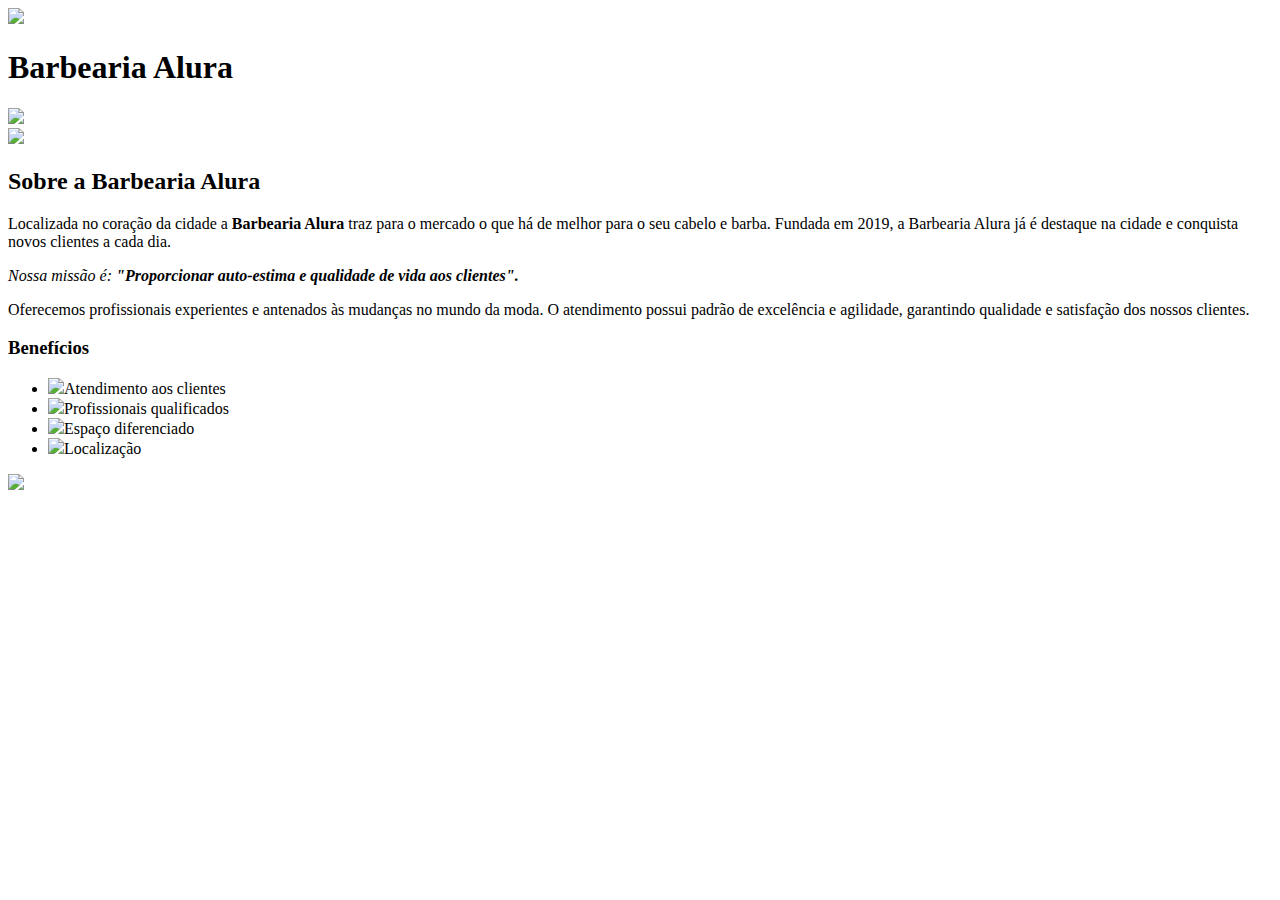
==== index.html @ a61dff45 "landing-page-html-css" ====
<!DOCTYPE html>
<html lang="en">
<head>
    <meta charset="UTF-8">
    <meta http-equiv="X-UA-Compatible" content="IE=edge">
    <meta name="viewport" content="width=device-width, initial-scale=1.0">
    <title>Barbearia Alura</title>
    <link rel="stylesheet" href="./style.css">
</head>

<body>
    <header>
        <img src="./img/icon-principal.png" id="icon-principal">
        <h1>Barbearia Alura</h1>
    </header>
    <img src="./img/banner.jpg" id="banner">
    
    <div class="principal">
        <div id="titulo">
            <img src="./img/icon-principal.png" id="icon-titulo">
            <h2>Sobre a Barbearia Alura</h2>
        </div>

        <p>Localizada no coração da cidade a <strong>Barbearia Alura</strong> traz para o mercado o que há de melhor para o seu cabelo e barba. Fundada em 2019, a Barbearia Alura já é destaque na cidade e conquista novos clientes a cada dia.</p>
    
        <p><em>Nossa missão é: <strong>"Proporcionar auto-estima e qualidade de vida aos clientes".</strong></em></p>
    
        <p>Oferecemos profissionais experientes e antenados às mudanças no mundo da moda. O atendimento possui padrão de excelência e agilidade, garantindo qualidade e satisfação dos nossos clientes.</p>
    </div>

    <div class="beneficios">
        <h3 id="titulo-beneficios">Benefícios</h3>
        <ul class="lista">
            <li class="item"><img src="./img/icon-list.png" class="icon">Atendimento aos clientes</li>
            <li class="item"><img src="./img/icon-list.png" class="icon">Profissionais qualificados</li>
            <li class="item"><img src="./img/icon-list.png" class="icon">Espaço diferenciado</li>
            <li class="item"><img src="./img/icon-list.png" class="icon">Localização</li>
        </ul>
        <img src="./img/img-beneficios.jpg" id="img-beneficios">
    </div>

</body>
</html>
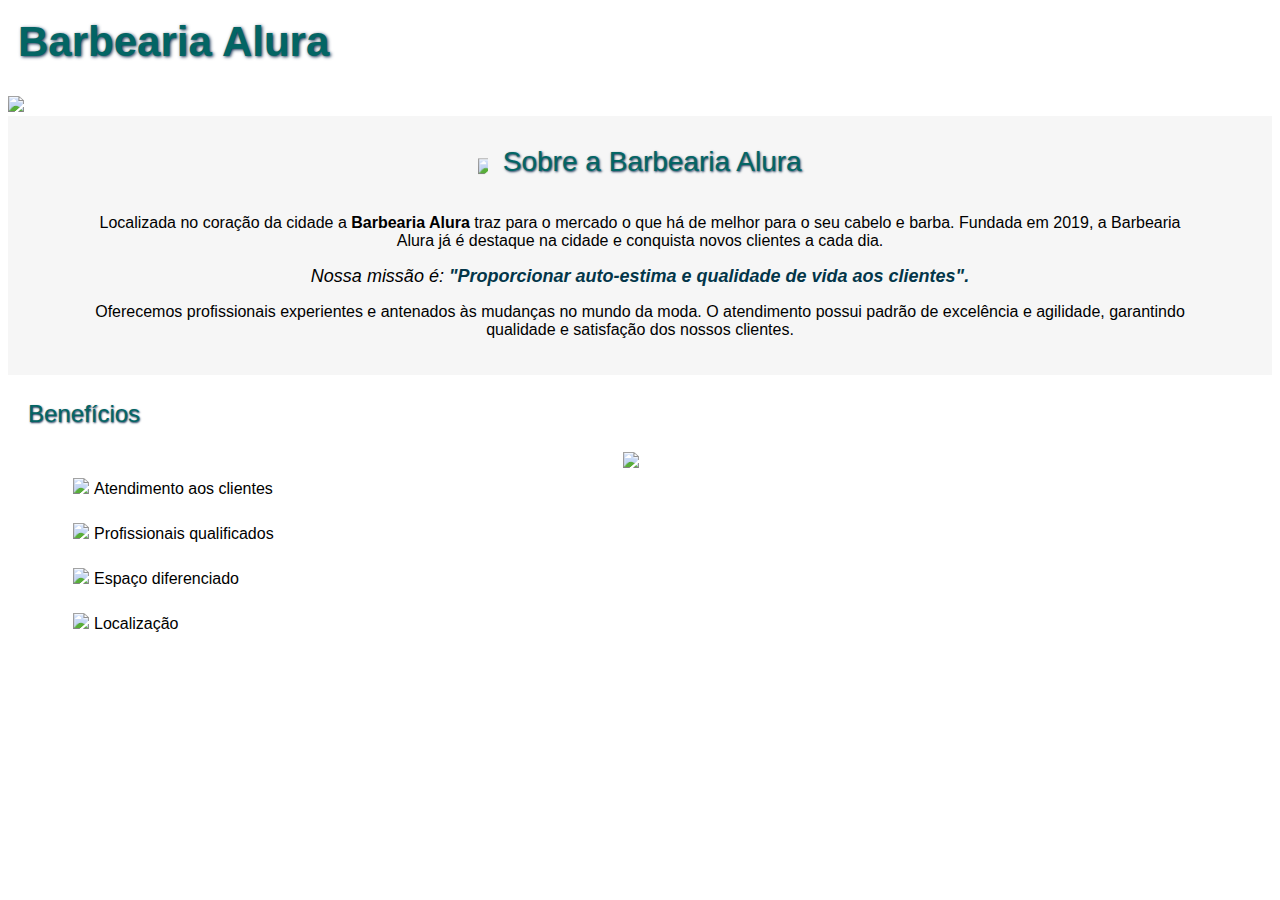
==== commit e517d099: "landing-page-html-css" ====
--- a/index.html
+++ b/index.html
@@ -10,34 +10,37 @@
 
 <body>
     <header>
-        <img src="./img/icon-principal.png" id="icon-principal">
-        <h1>Barbearia Alura</h1>
+        <p id="titulo-header">Barbearia Alura</p>
     </header>
     <img src="./img/banner.jpg" id="banner">
     
-    <div class="principal">
-        <div id="titulo">
-            <img src="./img/icon-principal.png" id="icon-titulo">
-            <h2>Sobre a Barbearia Alura</h2>
+    <main>
+        <div class="principal">
+            <div id="titulo-main">
+                <img src="./img/icon-principal.png" id="icon-principal">
+                <p id="titulo-sobre">Sobre a Barbearia Alura</p>
+            </div>
+
+            <section id="sobre-alura">
+                <p>Localizada no coração da cidade a <strong>Barbearia Alura</strong> traz para o mercado o que há de melhor para o seu cabelo e barba. Fundada em 2019, a Barbearia Alura já é destaque na cidade e conquista novos clientes a cada dia.</p>
+        
+                <p><em>Nossa missão é: <strong>"Proporcionar auto-estima e qualidade de vida aos clientes".</strong></em></p>
+        
+                <p>Oferecemos profissionais experientes e antenados às mudanças no mundo da moda. O atendimento possui padrão de excelência e agilidade, garantindo qualidade e satisfação dos nossos clientes.</p>
+            </section>
         </div>
 
-        <p>Localizada no coração da cidade a <strong>Barbearia Alura</strong> traz para o mercado o que há de melhor para o seu cabelo e barba. Fundada em 2019, a Barbearia Alura já é destaque na cidade e conquista novos clientes a cada dia.</p>
-    
-        <p><em>Nossa missão é: <strong>"Proporcionar auto-estima e qualidade de vida aos clientes".</strong></em></p>
-    
-        <p>Oferecemos profissionais experientes e antenados às mudanças no mundo da moda. O atendimento possui padrão de excelência e agilidade, garantindo qualidade e satisfação dos nossos clientes.</p>
-    </div>
-
-    <div class="beneficios">
-        <h3 id="titulo-beneficios">Benefícios</h3>
-        <ul class="lista">
-            <li class="item"><img src="./img/icon-list.png" class="icon">Atendimento aos clientes</li>
-            <li class="item"><img src="./img/icon-list.png" class="icon">Profissionais qualificados</li>
-            <li class="item"><img src="./img/icon-list.png" class="icon">Espaço diferenciado</li>
-            <li class="item"><img src="./img/icon-list.png" class="icon">Localização</li>
-        </ul>
-        <img src="./img/img-beneficios.jpg" id="img-beneficios">
-    </div>
+        <div class="beneficios">
+            <p id="titulo-beneficios">Benefícios</p>
+            <ul class="lista">
+                <li class="item"><img src="./img/icon-list.png" class="icon">Atendimento aos clientes</li>
+                <li class="item"><img src="./img/icon-list.png" class="icon">Profissionais qualificados</li>
+                <li class="item"><img src="./img/icon-list.png" class="icon">Espaço diferenciado</li>
+                <li class="item"><img src="./img/icon-list.png" class="icon">Localização</li>
+            </ul>
+            <img src="./img/img-beneficios.jpg" id="img-beneficios">
+        </div>
+    </main>
 
 </body>
 </html>--- a/style.css
+++ b/style.css
@@ -0,0 +1,97 @@
+:root {
+    font-family: 'Segoe UI', Tahoma, Geneva, Verdana, sans-serif;
+    font-size: 16px;
+}
+
+#titulo-header {
+    display: inline-block;
+    padding: 0;
+    margin: 10px;
+    margin-bottom: 30px;
+    font-size: 42px;
+    font-weight: 600;
+}
+
+#titulo-header, #titulo-sobre, #titulo-beneficios {
+    color: #036564;
+    text-shadow: #122f51 0.03em 0.03em 0.08em;
+}
+
+#banner {
+    width: 100%;
+}
+
+.principal {
+    background: #f6f6f6;
+    padding: 10px 20px;
+    text-align: center;
+}
+
+#titulo-main {
+    padding: 10px;
+}
+
+#titulo-sobre {
+    padding: 0;
+    margin: 10px 0px;
+    font-size: 28px;
+    font-weight: 500;
+}
+
+#sobre-alura {
+    padding: 0px 60px 10px;
+}
+
+#icon-principal {
+    width: 10px;
+    height: auto;
+    padding-right: 10px;
+    top: 10%;
+    transform: translate(0, 20%);
+}
+
+#icon-principal, #titulo-sobre {
+    display: inline-block;
+}
+
+em {
+    font-size: 18px;
+}
+
+em strong {
+    color: #033649;
+}
+
+.beneficios {
+    background: #FFF;
+    padding: 1px 20px;
+}
+
+#titulo-beneficios {
+    font-size: 24px;
+    font-weight: 400;
+}
+
+.lista {
+    list-style-type: none;
+    display: inline-block;
+    vertical-align: top;
+    width: 30%;
+    margin-right: 15%;
+}
+
+.item {
+    margin-bottom: 10px;
+    padding: 5px;
+}
+
+.icon {
+    width: 15px;
+    margin-right: 5px;
+    padding-top: 5px;
+}
+
+#img-beneficios {
+    display: inline;
+    width: 40%;
+}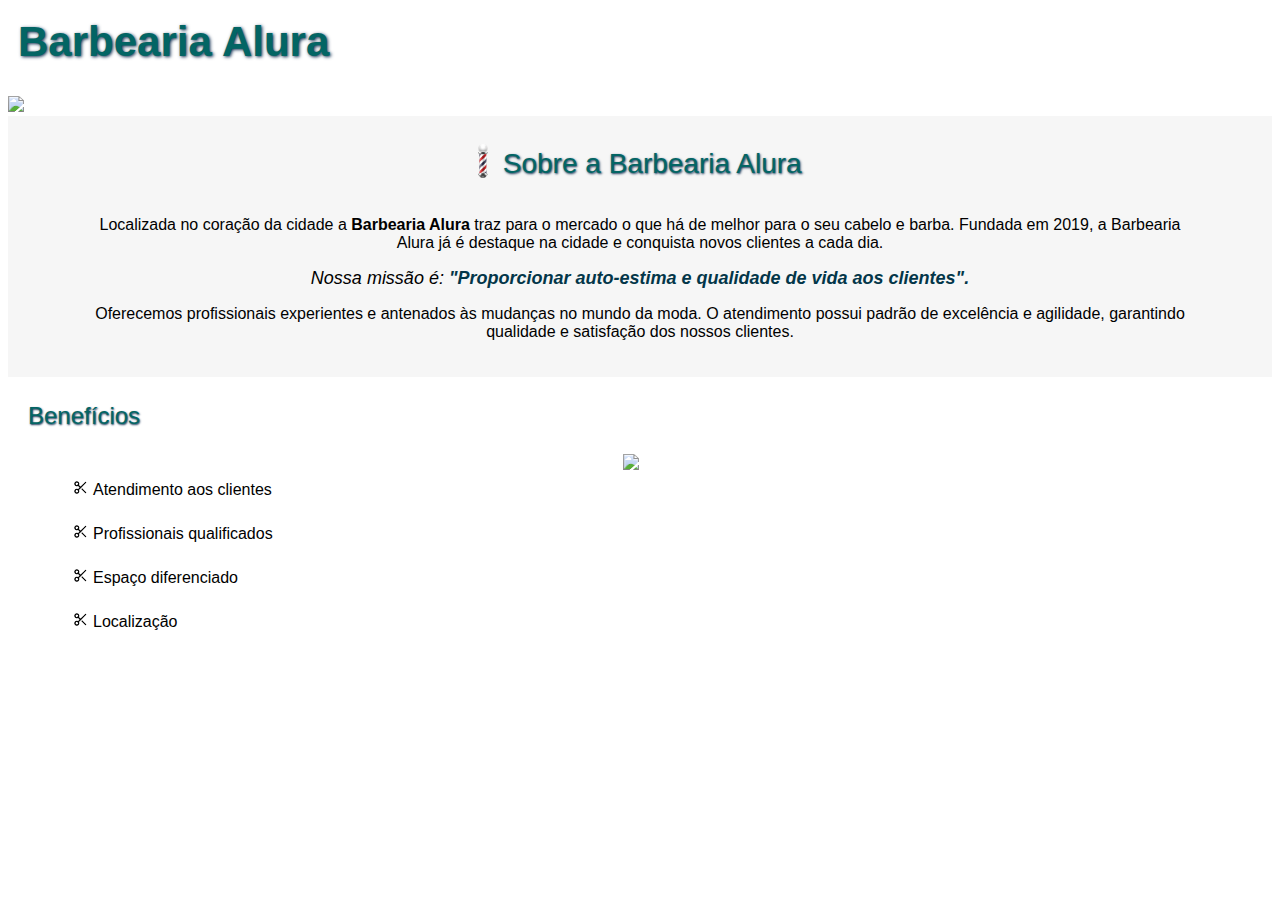
==== commit 45abf33a: "landing-page-html-css" ====
--- a/index.html
+++ b/index.html
@@ -4,8 +4,8 @@
     <meta charset="UTF-8">
     <meta http-equiv="X-UA-Compatible" content="IE=edge">
     <meta name="viewport" content="width=device-width, initial-scale=1.0">
+    <link rel="stylesheet" href="./style.css">
     <title>Barbearia Alura</title>
-    <link rel="stylesheet" href="./style.css">
 </head>
 
 <body>
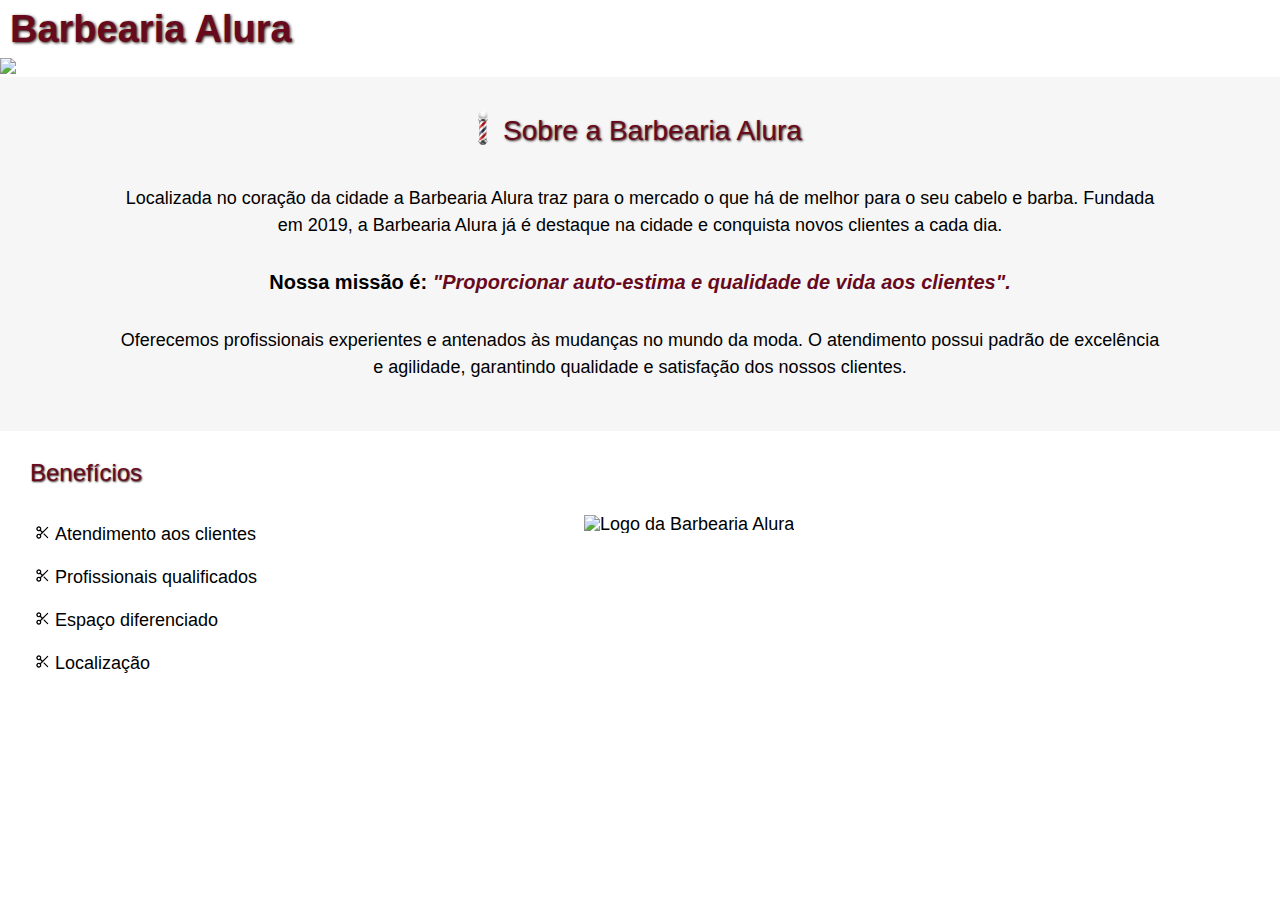
==== commit 13e8b0b0: "landing-page-html-css" ====
--- a/index.html
+++ b/index.html
@@ -1,10 +1,11 @@
 <!DOCTYPE html>
-<html lang="en">
+<html lang="pt-br">
 <head>
     <meta charset="UTF-8">
     <meta http-equiv="X-UA-Compatible" content="IE=edge">
     <meta name="viewport" content="width=device-width, initial-scale=1.0">
-    <link rel="stylesheet" href="./style.css">
+    <link rel="stylesheet" href="./style-home.css">
+    <link rel="stylesheet" href="reset.css">
     <title>Barbearia Alura</title>
 </head>
 
@@ -17,7 +18,7 @@
     <main>
         <div class="principal">
             <div id="titulo-main">
-                <img src="./img/icon-principal.png" id="icon-principal">
+                <img src="./img/icon-principal.png" id="icon-principal" alt="Logo da Barbearia Alura">
                 <p id="titulo-sobre">Sobre a Barbearia Alura</p>
             </div>
 
@@ -38,7 +39,7 @@
                 <li class="item"><img src="./img/icon-list.png" class="icon">Espaço diferenciado</li>
                 <li class="item"><img src="./img/icon-list.png" class="icon">Localização</li>
             </ul>
-            <img src="./img/img-beneficios.jpg" id="img-beneficios">
+            <img src="./img/img-beneficios.jpg" id="img-beneficios" alt="Logo da Barbearia Alura">
         </div>
     </main>
 
--- a/style-home.css
+++ b/style-home.css
@@ -0,0 +1,104 @@
+:root {
+    font-family: 'Segoe UI', Tahoma, Geneva, Verdana, sans-serif;
+    font-size: 18px;
+}
+
+#titulo-header {
+    display: inline-block;
+    padding: 0;
+    margin: 10px;
+    font-size: 38px;
+    font-weight: 600;
+}
+
+#titulo-header, #titulo-sobre, #titulo-beneficios {
+    color: #680a1d;
+    text-shadow: #241714 0.03em 0.03em 0.08em;
+}
+
+#banner {
+    width: 100%;
+}
+
+.principal {
+    background: #f6f6f6;
+    padding: 10px 20px;
+    text-align: center;
+}
+
+#titulo-main {
+    padding: 10px;
+}
+
+#titulo-sobre {
+    padding: 0;
+    margin: 20px 0px 30px;
+    font-size: 28px;
+    font-weight: 500;
+}
+
+#sobre-alura {
+    padding: 0px 100px 10px;
+}
+
+#icon-principal {
+    width: 10px;
+    height: auto;
+    padding-right: 10px;
+    top: 10%;
+    transform: translate(0, 20%);
+}
+
+#icon-principal, #titulo-sobre {
+    display: inline-block;
+}
+
+p em {
+    font-size: 20px;
+    font-weight: bold;
+}
+
+p em strong {
+    color: #680a1d;
+    font-style: italic;
+}
+
+section p {
+    padding-bottom: 30px;
+    line-height: 1.5rem;
+}
+
+.beneficios {
+    background: #FFF;
+    padding: 30px;
+}
+
+#titulo-beneficios {
+    font-size: 24px;
+    font-weight: 400;
+    margin-bottom: 30px;
+}
+
+.lista {
+    list-style-type: none;
+    display: inline-block;
+    vertical-align: top;
+    width: 30%;
+    margin-right: 15%;
+}
+
+.item {
+    margin-bottom: 10px;
+    padding: 5px;
+}
+
+.icon {
+    width: 15px;
+    margin-right: 5px;
+    padding-top: 5px;
+}
+
+#img-beneficios {
+    display: inline;
+    width: 40%;
+}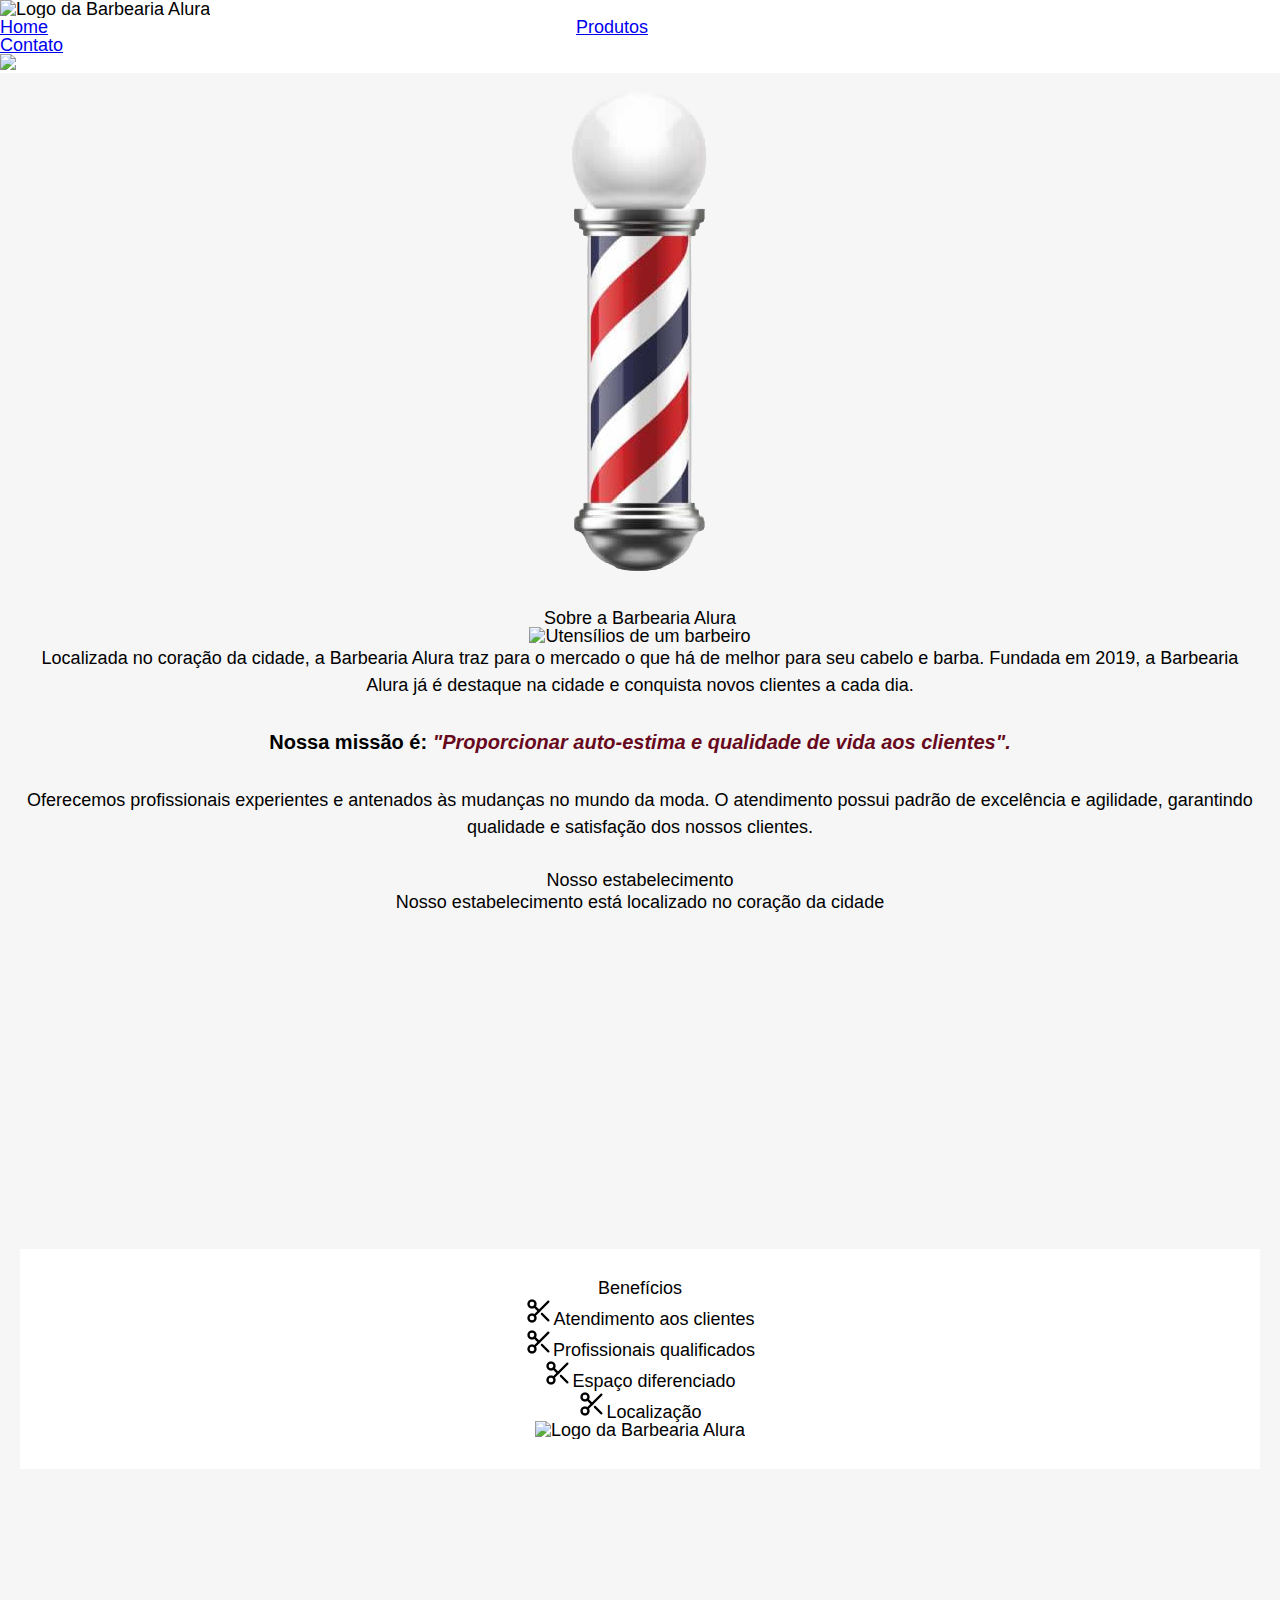
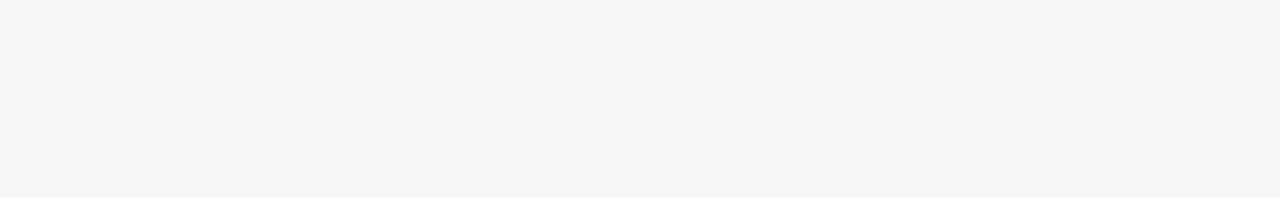
==== commit c32bdd2c: "landing-page-html-css" ====
--- a/index.html
+++ b/index.html
@@ -11,35 +11,59 @@
 
 <body>
     <header>
-        <p id="titulo-header">Barbearia Alura</p>
+        <div class="banner">
+            <img src="./img/logo-alura.png" alt="Logo da Barbearia Alura" id="logo-banner-produtos">
+            <nav class="navegacao">
+                <ul>
+                    <li class="lista"><a href="./index.html" class="lista-link">Home</a></sta>
+                    <li class="lista"><a href="./produtos.html" class="lista-link">Produtos</a></li>
+                    <li class="lista"><a href="./contato.html" class="lista-link">Contato</a></li>
+                </ul>
+            </nav>
+        </div>
     </header>
-    <img src="./img/banner.jpg" id="banner">
     
-    <main>
+    <img class="img-banner" src="./img/banner.jpg">
+    
+    <main class="main">
+        
         <div class="principal">
-            <div id="titulo-main">
-                <img src="./img/icon-principal.png" id="icon-principal" alt="Logo da Barbearia Alura">
-                <p id="titulo-sobre">Sobre a Barbearia Alura</p>
+            <div class="div-titulo-main">
+                <img src="./img/icon-principal.png" id="img-icon-principal" alt="Logo da Barbearia Alura">
+                <h2 class="titulo-principal">Sobre a Barbearia Alura</h2>
             </div>
 
-            <section id="sobre-alura">
-                <p>Localizada no coração da cidade a <strong>Barbearia Alura</strong> traz para o mercado o que há de melhor para o seu cabelo e barba. Fundada em 2019, a Barbearia Alura já é destaque na cidade e conquista novos clientes a cada dia.</p>
+            <img class="img-utensilios" src="./img/utensilios.jpg" alt="Utensílios de um barbeiro"> 
+
+            <section class="sobre-alura">
+                <p>Localizada no coração da cidade, a <strong>Barbearia Alura</strong> traz para o mercado o que há de melhor para seu cabelo e barba. Fundada em 2019, a Barbearia Alura já é destaque na cidade e conquista novos clientes a cada dia.</p>
         
                 <p><em>Nossa missão é: <strong>"Proporcionar auto-estima e qualidade de vida aos clientes".</strong></em></p>
         
                 <p>Oferecemos profissionais experientes e antenados às mudanças no mundo da moda. O atendimento possui padrão de excelência e agilidade, garantindo qualidade e satisfação dos nossos clientes.</p>
             </section>
-        </div>
 
-        <div class="beneficios">
-            <p id="titulo-beneficios">Benefícios</p>
-            <ul class="lista">
-                <li class="item"><img src="./img/icon-list.png" class="icon">Atendimento aos clientes</li>
-                <li class="item"><img src="./img/icon-list.png" class="icon">Profissionais qualificados</li>
-                <li class="item"><img src="./img/icon-list.png" class="icon">Espaço diferenciado</li>
-                <li class="item"><img src="./img/icon-list.png" class="icon">Localização</li>
-            </ul>
-            <img src="./img/img-beneficios.jpg" id="img-beneficios" alt="Logo da Barbearia Alura">
+            <section class="mapa">
+                <h3 class="titulo-principal">Nosso estabelecimento</h3>
+                <p>Nosso estabelecimento está localizado no coração da cidade</p>
+                <iframe src="https://www.google.com/maps/embed?pb=!1m18!1m12!1m3!1d3656.4416010953787!2d-46.63462888567355!3d-23.58849046847834!2m3!1f0!2f0!3f0!3m2!1i1024!2i768!4f13.1!3m3!1m2!1s0x94ce5ba6816fe839%3A0xda8627521b8e4b90!2sAlura!5e0!3m2!1spt-BR!2sbr!4v1677192786495!5m2!1spt-BR!2sbr" width="100%" height="300" style="border:0;" allowfullscreen="" loading="lazy" referrerpolicy="no-referrer-when-downgrade"></iframe>
+            </section>
+
+            <section class="beneficios">
+                <h3 class="titulo-principal">Benefícios</h3>
+                <ul class="beneficios-lista">
+                    <li class="lista-item"><img src="./img/icon-list.png" class="img-icon">Atendimento aos clientes</li>
+                    <li class="lista-item"><img src="./img/icon-list.png" class="img-icon">Profissionais qualificados</li>
+                    <li class="lista-item"><img src="./img/icon-list.png" class="img-icon">Espaço diferenciado</li>
+                    <li class="lista-item"><img src="./img/icon-list.png" class="img-icon">Localização</li>
+                </ul>
+                <img src="./img/img-beneficios.jpg" id="img-beneficios" alt="Logo da Barbearia Alura">
+            </section>
+
+            <div class="video">
+                <iframe width="560" height="315" src="https://www.youtube.com/embed/wcVVXUV0YUY" title="YouTube video player" frameborder="0" allow="accelerometer; autoplay; clipboard-write; encrypted-media; gyroscope; picture-in-picture; web-share" allowfullscreen></iframe>
+            </section>
+
         </div>
     </main>
 
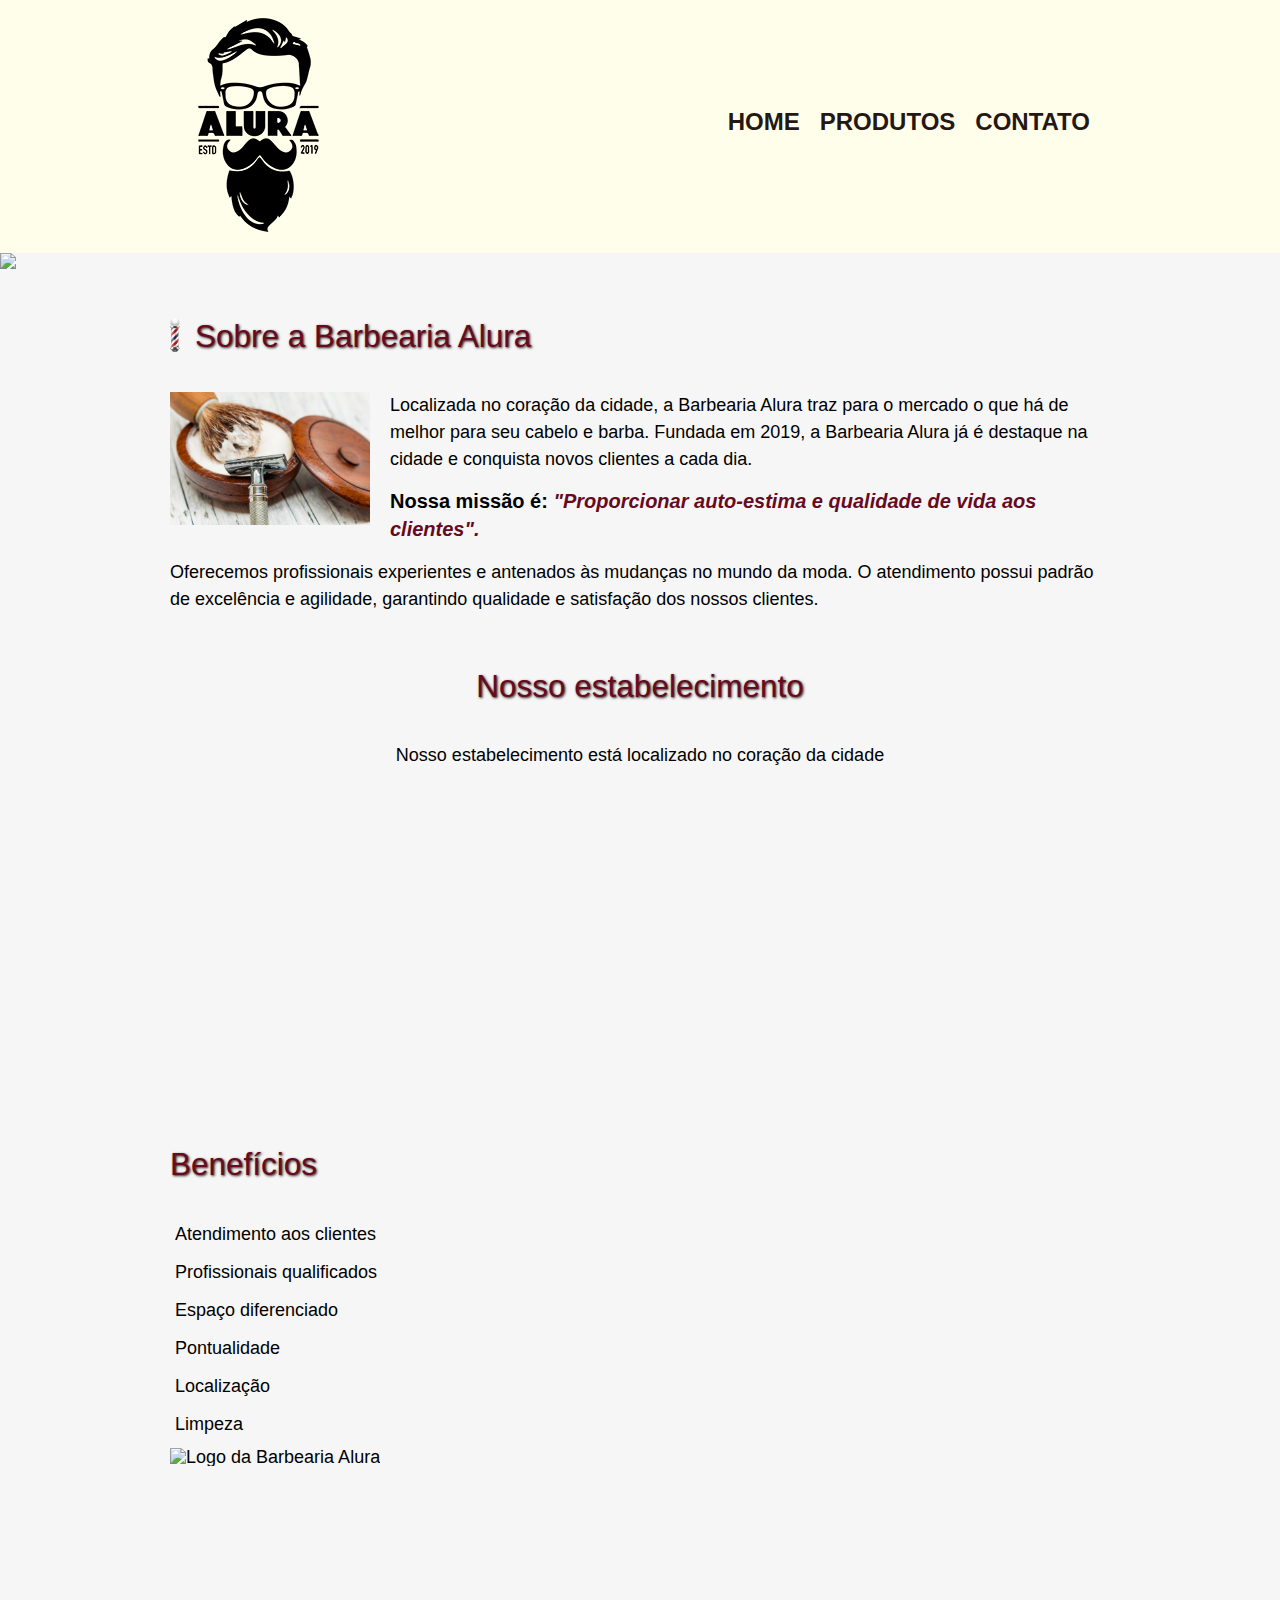
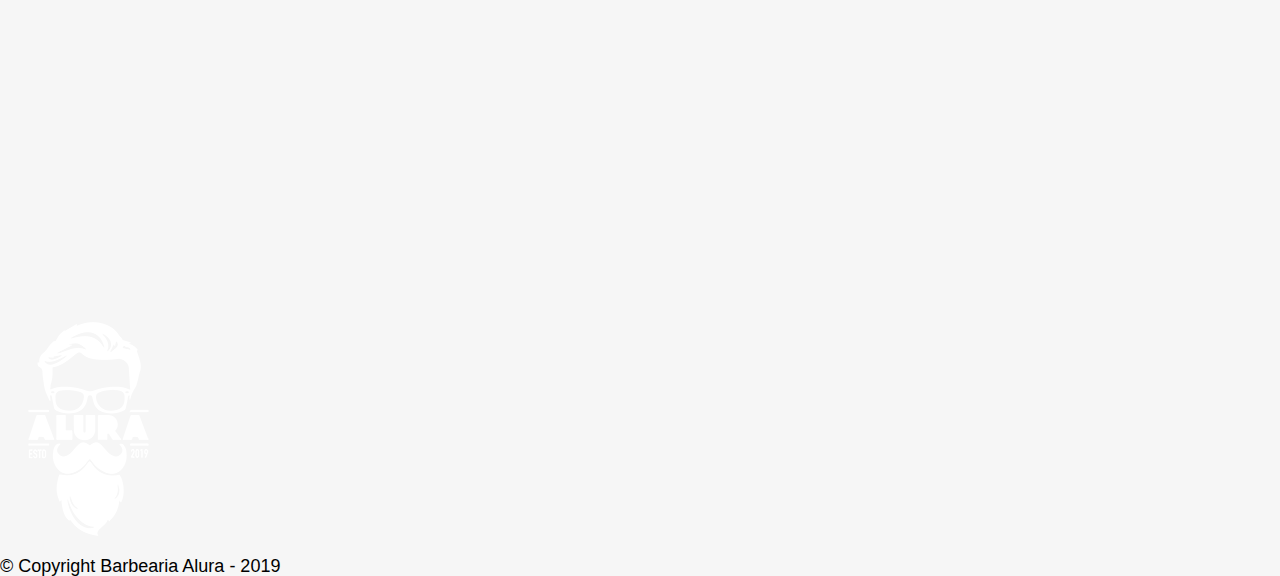
==== commit 90b50bfc: "landing-page-html-css" ====
--- a/index.html
+++ b/index.html
@@ -25,9 +25,9 @@
     
     <img class="img-banner" src="./img/banner.jpg">
     
-    <main class="main">
+    <main class="principal">
         
-        <div class="principal">
+        <section class="sobre-alura">
             <div class="div-titulo-main">
                 <img src="./img/icon-principal.png" id="img-icon-principal" alt="Logo da Barbearia Alura">
                 <h2 class="titulo-principal">Sobre a Barbearia Alura</h2>
@@ -35,37 +35,45 @@
 
             <img class="img-utensilios" src="./img/utensilios.jpg" alt="Utensílios de um barbeiro"> 
 
-            <section class="sobre-alura">
-                <p>Localizada no coração da cidade, a <strong>Barbearia Alura</strong> traz para o mercado o que há de melhor para seu cabelo e barba. Fundada em 2019, a Barbearia Alura já é destaque na cidade e conquista novos clientes a cada dia.</p>
+            <p>Localizada no coração da cidade, a <strong>Barbearia Alura</strong> traz para o mercado o que há de melhor para seu cabelo e barba. Fundada em 2019, a Barbearia Alura já é destaque na cidade e conquista novos clientes a cada dia.</p>
         
-                <p><em>Nossa missão é: <strong>"Proporcionar auto-estima e qualidade de vida aos clientes".</strong></em></p>
+            <p><em>Nossa missão é: <strong>"Proporcionar auto-estima e qualidade de vida aos clientes".</strong></em></p>
         
-                <p>Oferecemos profissionais experientes e antenados às mudanças no mundo da moda. O atendimento possui padrão de excelência e agilidade, garantindo qualidade e satisfação dos nossos clientes.</p>
+            <p>Oferecemos profissionais experientes e antenados às mudanças no mundo da moda. O atendimento possui padrão de excelência e agilidade, garantindo qualidade e satisfação dos nossos clientes.</p>
+        </section>
+
+            <section class="mapa">
+                <div class="mapa-conteudo">
+                    <h3 class="titulo-principal">Nosso estabelecimento</h3>
+                    <p>Nosso estabelecimento está localizado no coração da cidade</p>
+                    <iframe src="https://www.google.com/maps/embed?pb=!1m18!1m12!1m3!1d3656.4416010953787!2d-46.63462888567355!3d-23.58849046847834!2m3!1f0!2f0!3f0!3m2!1i1024!2i768!4f13.1!3m3!1m2!1s0x94ce5ba6816fe839%3A0xda8627521b8e4b90!2sAlura!5e0!3m2!1spt-BR!2sbr!4v1677192786495!5m2!1spt-BR!2sbr" width="100%" height="300" style="border:0;" allowfullscreen="" loading="lazy" referrerpolicy="no-referrer-when-downgrade"></iframe>
+                </div>
             </section>
 
-            <section class="mapa">
-                <h3 class="titulo-principal">Nosso estabelecimento</h3>
-                <p>Nosso estabelecimento está localizado no coração da cidade</p>
-                <iframe src="https://www.google.com/maps/embed?pb=!1m18!1m12!1m3!1d3656.4416010953787!2d-46.63462888567355!3d-23.58849046847834!2m3!1f0!2f0!3f0!3m2!1i1024!2i768!4f13.1!3m3!1m2!1s0x94ce5ba6816fe839%3A0xda8627521b8e4b90!2sAlura!5e0!3m2!1spt-BR!2sbr!4v1677192786495!5m2!1spt-BR!2sbr" width="100%" height="300" style="border:0;" allowfullscreen="" loading="lazy" referrerpolicy="no-referrer-when-downgrade"></iframe>
-            </section>
-
-            <section class="beneficios">
-                <h3 class="titulo-principal">Benefícios</h3>
-                <ul class="beneficios-lista">
-                    <li class="lista-item"><img src="./img/icon-list.png" class="img-icon">Atendimento aos clientes</li>
-                    <li class="lista-item"><img src="./img/icon-list.png" class="img-icon">Profissionais qualificados</li>
-                    <li class="lista-item"><img src="./img/icon-list.png" class="img-icon">Espaço diferenciado</li>
-                    <li class="lista-item"><img src="./img/icon-list.png" class="img-icon">Localização</li>
-                </ul>
-                <img src="./img/img-beneficios.jpg" id="img-beneficios" alt="Logo da Barbearia Alura">
-            </section>
-
-            <div class="video">
-                <iframe width="560" height="315" src="https://www.youtube.com/embed/wcVVXUV0YUY" title="YouTube video player" frameborder="0" allow="accelerometer; autoplay; clipboard-write; encrypted-media; gyroscope; picture-in-picture; web-share" allowfullscreen></iframe>
-            </section>
-
+            <div class="beneficios">
+                <section class="conteudo-beneficios">
+                    <h3 class="titulo-principal">Benefícios</h3>
+                    <ul class="lista-beneficios">
+                        <li class="lista-item">Atendimento aos clientes</li>
+                        <li class="lista-item">Profissionais qualificados</li>
+                        <li class="lista-item">Espaço diferenciado</li>
+                        <li class="lista-item">Pontualidade</li>
+                        <li class="lista-item">Localização</li>
+                        <li class="lista-item">Limpeza</li>
+                    </ul><img src="./img/img-beneficios.jpg" class="img-beneficios" alt="Logo da Barbearia Alura">
+                
+                    <section class="video">
+                        <iframe width="100%" height="315" src="https://www.youtube.com/embed/wcVVXUV0YUY" title="YouTube video player" frameborder="0" allow="accelerometer; autoplay; clipboard-write; encrypted-media; gyroscope; picture-in-picture; web-share" allowfullscreen></iframe>
+                    </section>
+                </section>
+            </div>
         </div>
     </main>
+</body>
 
-</body>
+<footer class="rodape">
+    <img src="./img/logo-branco-alura.png" alt="Logo da Barbearia Alura">
+    <p id="copyright">&copy; Copyright Barbearia Alura - 2019</p>
+</footer>
+
 </html>--- a/style-home.css
+++ b/style-home.css
@@ -3,54 +3,96 @@
     font-size: 18px;
 }
 
-#titulo-header {
+body {
+    background: #f6f6f6;
+}
+
+header {
+    background: #fffeea;
+    padding: 20px;
+}
+
+.banner {
+    position: relative;
+    width: 940px;
+    margin: 0 auto;
+}
+
+.navegacao {
+    position: absolute;
+    top: 110px;
+    right: 20px;
+}
+
+.lista {
+    display: inline;
+    margin-left: 15px;
+}
+
+.lista-link {
+    list-style-type: none;
+    text-transform: uppercase;
+    text-decoration: none;
+    font-weight: bold;
+    font-size: 24px;
+    color: #241714;
+}
+
+.lista-link:hover {
+    color: #5b1023;
+    text-decoration: underline;
+}
+
+.lista-link:active {
+    color: #bd7a22;
+}
+
+.img-banner {
+    width: 100%;
+}
+
+.principal {
+    margin: 25px auto 100px;
+    width: 940px;
+    text-align: center;
+}
+
+.principal section {
+    margin: 20px 0;
+}
+
+.titulo-principal {
     display: inline-block;
     padding: 0;
-    margin: 10px;
-    font-size: 38px;
-    font-weight: 600;
-}
-
-#titulo-header, #titulo-sobre, #titulo-beneficios {
+    margin: 0.75em 0px 1.25em;
+    font-size: 1.75em;
+    font-weight: 500;
     color: #680a1d;
     text-shadow: #241714 0.03em 0.03em 0.08em;
 }
 
-#banner {
-    width: 100%;
+.mapa p {
+    margin-bottom: 1em;
 }
 
-.principal {
-    background: #f6f6f6;
-    padding: 10px 20px;
-    text-align: center;
+.img-utensilios {
+    width: 200px;
+    float: left;
+    margin: 0 20px 5px 0;
 }
 
-#titulo-main {
-    padding: 10px;
+.sobre-alura {
+    display: inline;
+    text-align: left;
 }
 
-#titulo-sobre {
-    padding: 0;
-    margin: 20px 0px 30px;
-    font-size: 28px;
-    font-weight: 500;
-}
-
-#sobre-alura {
-    padding: 0px 100px 10px;
-}
-
-#icon-principal {
+#img-icon-principal {
+    display: inline-block;
     width: 10px;
     height: auto;
     padding-right: 10px;
     top: 10%;
     transform: translate(0, 20%);
-}
-
-#icon-principal, #titulo-sobre {
-    display: inline-block;
 }
 
 p em {
@@ -64,35 +106,35 @@
 }
 
 section p {
-    padding-bottom: 30px;
+    padding-bottom: 15px;
     line-height: 1.5rem;
 }
 
-.beneficios {
-    background: #FFF;
-    padding: 30px;
+.sobre-alura, .mapa .beneficios {
+    margin: 5em 0;
 }
 
-#titulo-beneficios {
-    font-size: 24px;
-    font-weight: 400;
+.beneficios {
+    clear: left;
+    display: inline;
+    text-align: left;
     margin-bottom: 30px;
 }
 
-.lista {
-    list-style-type: none;
-    display: inline-block;
-    vertical-align: top;
+.beneficios-lista {
     width: 30%;
     margin-right: 15%;
+    list-style-type: none;
+    display: inline;
+    vertical-align: top;
 }
 
-.item {
+.lista-item {
     margin-bottom: 10px;
     padding: 5px;
 }
 
-.icon {
+.img-icon {
     width: 15px;
     margin-right: 5px;
     padding-top: 5px;
@@ -100,5 +142,11 @@
 
 #img-beneficios {
     display: inline;
+    vertical-align: top;
     width: 40%;
+}
+
+.video {
+    width: 560px;
+    margin: 1em auto;
 }